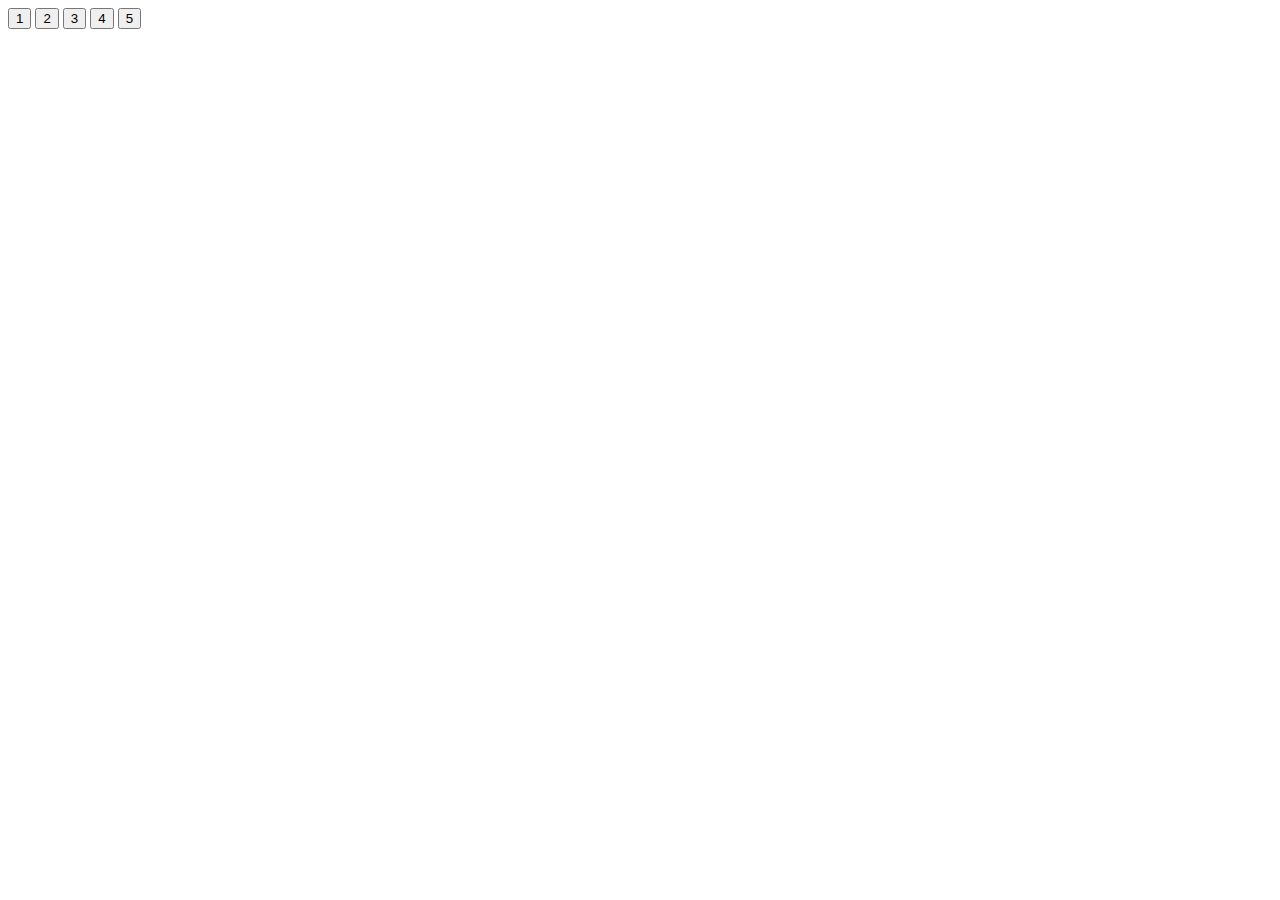
==== Working_with_html_elements/029/index.html @ 6e268dd1 "Files for 029" ====
<!DOCTYPE html>
<html lang="ru">
	<head>
		<meta charset="utf-8">
		<meta http-equiv="X-UA-Compatible" content="IE=edge">
		<title>JavaScript</title>
		<link rel="stylesheet" href="css/style.css">
	</head>
	<body>
		<div class="box" id="box"></div>
		<button>1</button>
		<button>2</button>
		<button>3</button>
		<button>4</button>
		<button>5</button>

		<div class="circle"></div>
		<div class="circle"></div>
		<div class="circle"></div>

		<div class="wrapper">
			<div class="heart"></div>
			<div class="heart"></div>
            <div class="heart"></div>
            
		</div>

		<script src="js/script.js"></script>
	</body>
</html>
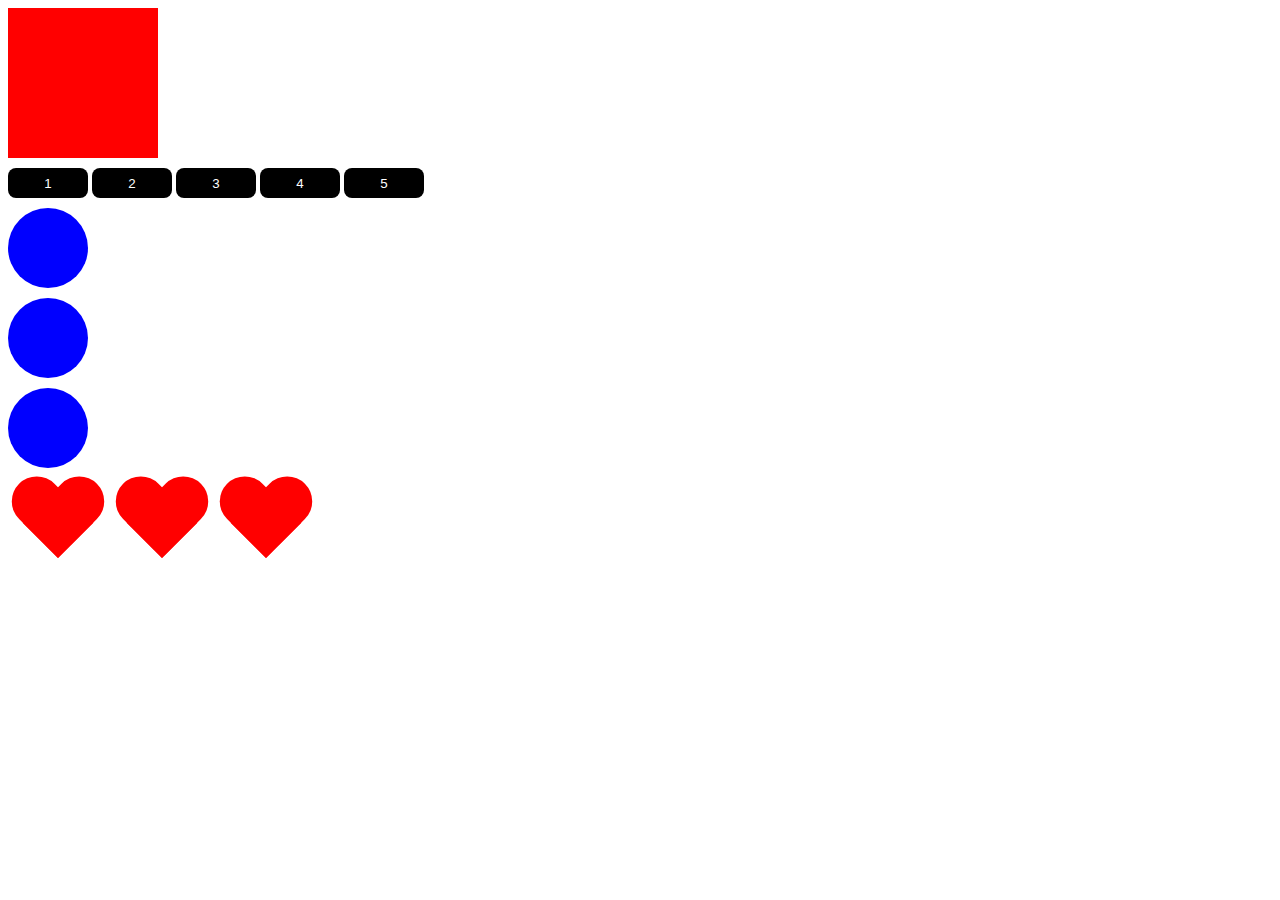
==== commit 7bd8d6dc: "relocation of elemrnts" ====
--- a/Working_with_html_elements/029/index.html
+++ b/Working_with_html_elements/029/index.html
@@ -4,7 +4,7 @@
 		<meta charset="utf-8">
 		<meta http-equiv="X-UA-Compatible" content="IE=edge">
 		<title>JavaScript</title>
-		<link rel="stylesheet" href="css/style.css">
+		<link rel="stylesheet" href="style.css">
 	</head>
 	<body>
 		<div class="box" id="box"></div>
@@ -25,6 +25,6 @@
             
 		</div>
 
-		<script src="js/script.js"></script>
+		<script src="index.js"></script>
 	</body>
 </html>--- a/Working_with_html_elements/029/style.css
+++ b/Working_with_html_elements/029/style.css
@@ -0,0 +1,78 @@
+.box {
+   width: 150px;
+   height: 150px;
+   background-color: red;
+}
+button {
+   width: 80px;
+   height: 30px;
+   margin-top: 10px;
+   border: none;
+   border-radius: 8px;
+   background-color: #000;
+   color: #fff;
+   cursor: pointer;
+   outline: none;
+}
+
+.circle {
+   width: 80px;
+   height: 80px;
+   background-color: blue;
+   display: block;
+   margin-top: 10px;
+   border-radius: 100%;
+}
+
+.heart {
+   display: inline-block;
+   position: relative;
+   width: 100px;
+   height: 90px;
+   margin-top: 10px;
+}
+.heart:before,
+.heart:after {
+   position: absolute;
+   content: "";
+   left: 50px;
+   top: 0;
+   width: 50px;
+   height: 80px;
+   background: red;
+   -moz-border-radius: 50px 50px 0 0;
+   border-radius: 50px 50px 0 0;
+   -webkit-transform: rotate(-45deg);
+      -moz-transform: rotate(-45deg);
+         -ms-transform: rotate(-45deg);
+         -o-transform: rotate(-45deg);
+            transform: rotate(-45deg);
+   -webkit-transform-origin: 0 100%;
+      -moz-transform-origin: 0 100%;
+         -ms-transform-origin: 0 100%;
+         -o-transform-origin: 0 100%;
+            transform-origin: 0 100%;
+}
+.heart:after {
+   left: 0;
+   -webkit-transform: rotate(45deg);
+      -moz-transform: rotate(45deg);
+         -ms-transform: rotate(45deg);
+         -o-transform: rotate(45deg);
+            transform: rotate(45deg);
+   -webkit-transform-origin: 100% 100%;
+      -moz-transform-origin: 100% 100%;
+         -ms-transform-origin: 100% 100%;
+         -o-transform-origin: 100% 100%;
+            transform-origin :100% 100%;
+}
+.black{
+   width: 150px;
+   height: 50px;
+   line-height: 50px;
+   text-align: center;
+   background-color: black;
+   margin-bottom: 30px;
+   margin-top: 30px;
+   color: #fff;
+}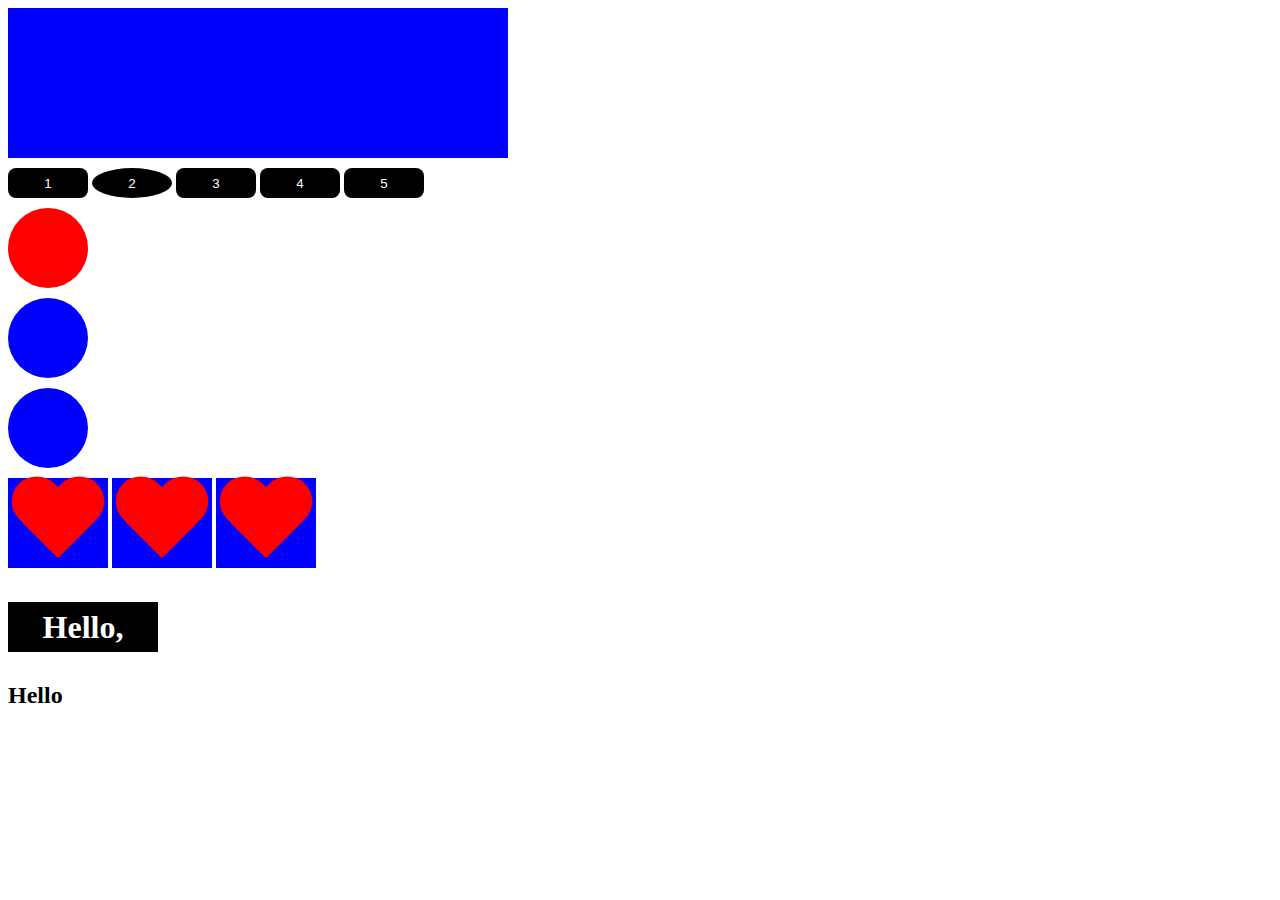
==== commit 89e6773c: "commit" ====
--- a/Working_with_html_elements/029/index.html
+++ b/Working_with_html_elements/029/index.html
@@ -25,6 +25,6 @@
             
 		</div>
 
-		<script src="index.js"></script>
+		<script src="script029.js"></script>
 	</body>
 </html>